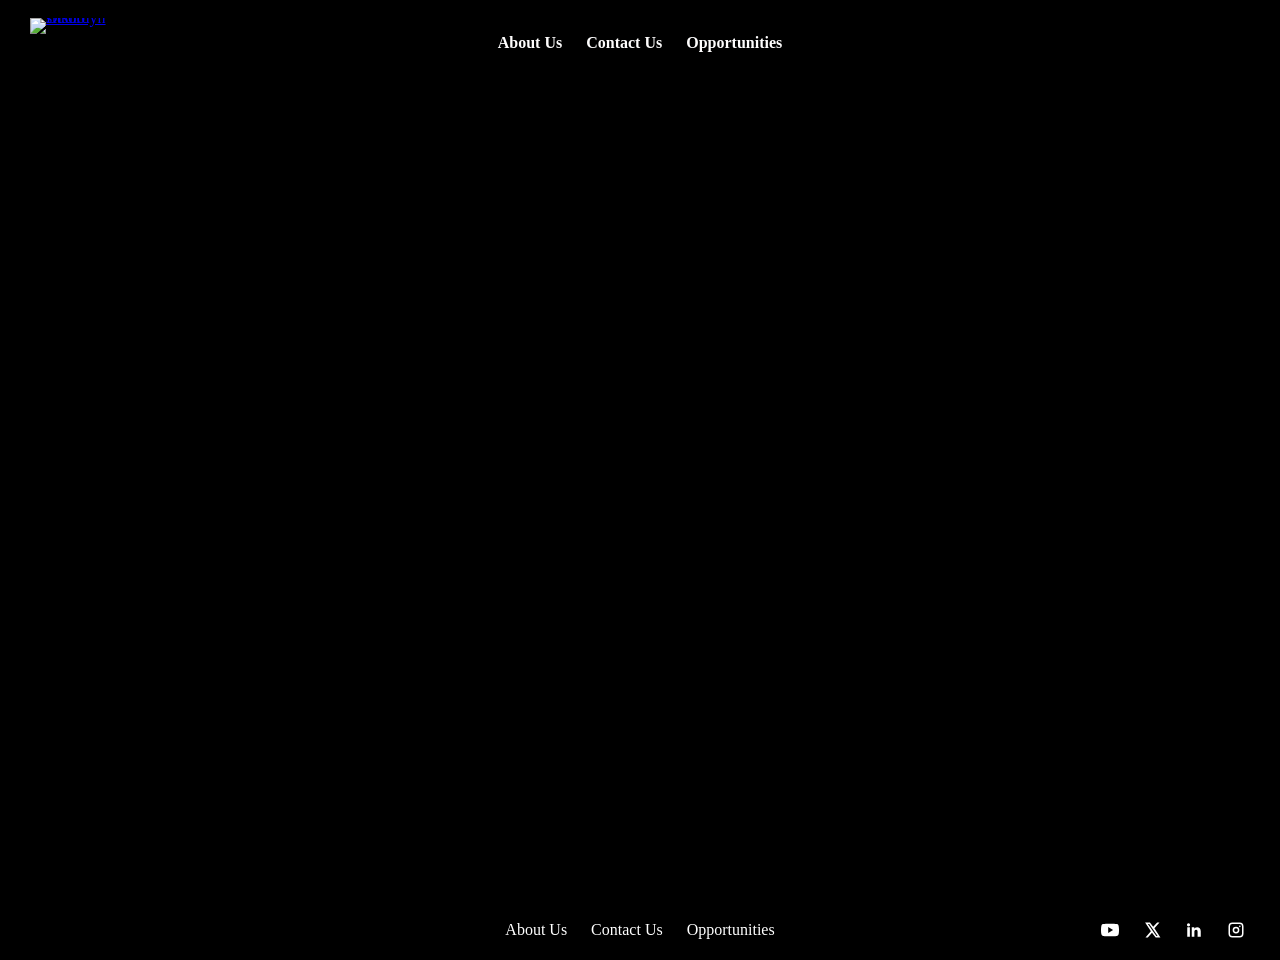
==== about.html @ b1fd0dd2 "Add files via upload" ====
<!DOCTYPE html>
<html lang="en">
<head>
    <meta charset="UTF-8">
    <meta name="viewport" content="width=device-width, initial-scale=1.0">
     <link rel="stylesheet" href="style.css">
    <title>About Us</title>
</head>
<body>
     <div class="nav-bar">
       <a href="index.html"> <img src="C:\Users\laptop\Desktop\Demo Website\logo_Монтажная область 1 копия 5.png" alt="Disordyn studio" class="logo"></a>
        <nav class="header-links" aria-label="Main navigation">
    <a href="about.html" class="links">About Us</a>
    <a href="contact.html" class="links">Contact Us</a>
    <a href="opportunities.html" class="links">Opportunities</a>
        </nav>
    </div>
    <div class="body">


    </div>
    <div class="footer">
        <div class="page-links">
<a href="about.html" class="links">About Us</a>
<a href="contact.html" class="links">Contact Us</a>
<a href="opportunities.html" class="links">Opportunities</a>
    </div>
        <div class="social-links" aria-label="Social media links">
            <a class="social-link" href="https://www.youtube.com" aria-label="YouTube" target="_blank" rel="noopener noreferrer"><svg viewBox="0 0 24 24" aria-hidden="true"><path d="M23.5 6.2a3 3 0 0 0-2.1-2.1C19.5 3.6 12 3.6 12 3.6s-7.5 0-9.4.5A3 3 0 0 0 .5 6.2 31 31 0 0 0 0 12a31 31 0 0 0 .5 5.8 3 3 0 0 0 2.1 2.1c1.9.5 9.4.5 9.4.5s7.5 0 9.4-.5a3 3 0 0 0 2.1-2.1A31 31 0 0 0 24 12a31 31 0 0 0-.5-5.8ZM9.6 15.9V8.1l6.5 3.9-6.5 3.9Z"/></svg></a>
            <a class="social-link" href="https://x.com" aria-label="X" target="_blank" rel="noopener noreferrer"><svg viewBox="0 0 24 24" aria-hidden="true"><path d="M18.9 2H22l-6.8 7.8L23.2 22h-6.3l-4.9-6.4L6.4 22H3.3l7.2-8.2L2.8 2h6.4l4.4 5.8L18.9 2Zm-1.1 17.9h1.7L8.3 4H6.5l11.3 15.9Z"/></svg></a>
            <a class="social-link" href="https://www.linkedin.com" aria-label="LinkedIn" target="_blank" rel="noopener noreferrer"><svg viewBox="0 0 24 24" aria-hidden="true"><path d="M6.5 8.4H3V21h3.5V8.4ZM4.7 3A2.1 2.1 0 1 0 4.7 7.2 2.1 2.1 0 0 0 4.7 3ZM21 13.8c0-3.8-2-5.6-4.8-5.6-2.2 0-3.2 1.2-3.8 2v-1.8H9V21h3.5v-6.2c0-1.6.3-3.2 2.3-3.2 1.9 0 2 1.8 2 3.3V21H21v-7.2Z"/></svg></a>
            <a class="social-link" href="https://www.instagram.com" aria-label="Instagram" target="_blank" rel="noopener noreferrer"><svg viewBox="0 0 24 24" aria-hidden="true"><path d="M7.2 2h9.6A5.2 5.2 0 0 1 22 7.2v9.6a5.2 5.2 0 0 1-5.2 5.2H7.2A5.2 5.2 0 0 1 2 16.8V7.2A5.2 5.2 0 0 1 7.2 2Zm-.2 2A3 3 0 0 0 4 7v10a3 3 0 0 0 3 3h10a3 3 0 0 0 3-3V7a3 3 0 0 0-3-3H7Zm5 3.5a4.5 4.5 0 1 1 0 9 4.5 4.5 0 0 1 0-9Zm0 2a2.5 2.5 0 1 0 0 5 2.5 2.5 0 0 0 0-5Zm5.1-3.5a1.1 1.1 0 1 1 0 2.2 1.1 1.1 0 0 1 0-2.2Z"/></svg></a>
        </div>
</div>
<script src="script.js"></script>
</body>
</html>
---- style.css ----
* {
    margin: 0;
    padding: 0;
    box-sizing: border-box;
}

html, body {
    height: 100%;
}

body {
    display: flex;
    flex-direction: column;
    min-height: 100vh;
    background: #000000;
}

.logo {
    width: 100px;
    height: 50px;
    display: block;
}

.nav-bar > a {
    display: inline-block;
    width: 100px;
    height: 50px;
    line-height: 0;
    vertical-align: top;
}

.nav-bar {
    position: absolute;
    top: 0;
    left: 0;
    width: 100%;
    z-index: 10;
    padding: 18px 30px;
    background: transparent;
    transition: background-color 500ms ease, backdrop-filter 500ms ease, padding 500ms ease;
}

.header-links {
    position: absolute;
    top: 50%;
    left: 50%;
    display: flex;
    align-items: center;
    gap: 24px;
    transform: translate(-50%, -50%);
    
}
.header-links .links {
    color: rgb(254, 253, 253);
    white-space: nowrap;
    font-weight: bold;
}

.nav-bar.scrolled {
    position: fixed;
    padding: 8px 30px;
    background: rgba(35, 35, 35, 0.62);
    
    backdrop-filter: blur(5px);
    animation: reveal-nav 300ms ease both;
}

@keyframes reveal-nav {
    from {
        opacity: 0;
        transform: translateY(-100%);
    }
    to {
        opacity: 1;
        transform: translateY(0);
    }
}

.body {
    position: relative;
    width: 100%;
    height: 100vh;
    min-height: 100vh;
    overflow: hidden;
    flex: none;
}

.hero-image {
    position: absolute;
    inset: 0;
    width: 100%;
    height: 100%;
    object-fit: cover;
    display: block;
    z-index: 0;
}

.footer {
    position: relative;
    z-index: 1;
    background-color: black;
    padding: 8px 30px;
    width: 100%;
    display: grid;
    grid-template-columns: 1fr auto 1fr;
    align-items: center;
    gap: 24px;
    min-height: 60px;
}

.page-links {
    grid-column: 2;
    display: flex;
    flex-wrap: wrap;
    justify-content: center;
    align-items: center;
    gap: 24px;
}

.links {
    display: inline-block;
    color: white;
    text-decoration: none;
    transition: color 180ms ease, transform 180ms ease;
}

.links:hover {
    color: #a9d8e8;
    transform: translateY(-2px);
}

.social-links {
    grid-column: 3;
    display: flex;
    justify-content: flex-end;
    align-items: center;
    gap: 14px;
}

.social-link {
    display: grid;
    width: 28px;
    height: 28px;
    place-items: center;
    color: white;
    text-decoration: none;
    transition: color 180ms ease, transform 180ms ease;
}

.social-link:hover {
    color: #a9d8e8;
    transform: translateY(-2px);
}

.social-link svg {
    width: 18px;
    height: 18px;
    fill: currentColor;
}

@media (max-width: 600px) {
    .header-links {
        gap: 10px;
    }

    .header-links .links {
        font-size: 12px;
    }

    .footer {
        grid-template-columns: 1fr auto;
        padding: 10px 16px;
    }

    .page-links {
        grid-column: 1 / 3;
        grid-row: 1;
    }

    .social-links {
        grid-column: 2;
        grid-row: 2;
    }

    .page-links .links {
        font-size: 12px;
    }

    .social-links {
        gap: 8px;
    }
}
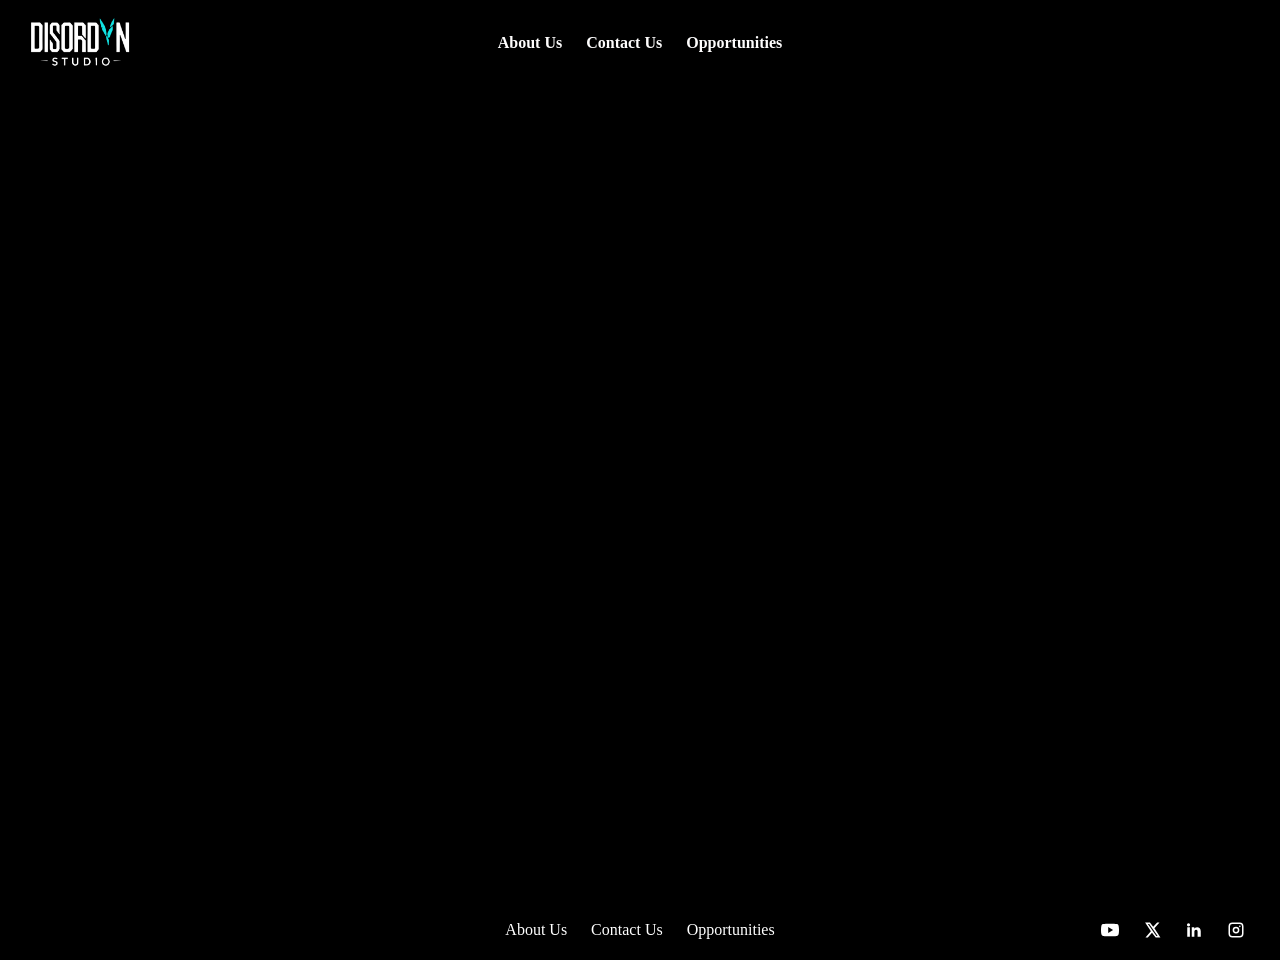
==== commit d35c2361: "Update about.html" ====
--- a/about.html
+++ b/about.html
@@ -8,7 +8,7 @@
 </head>
 <body>
      <div class="nav-bar">
-       <a href="index.html"> <img src="C:\Users\laptop\Desktop\Demo Website\logo_Монтажная область 1 копия 5.png" alt="Disordyn studio" class="logo"></a>
+       <a href="index.html"> <img src="logo_Монтажная область 1 копия 6.png" alt="Disordyn studio" class="logo"></a>
         <nav class="header-links" aria-label="Main navigation">
     <a href="about.html" class="links">About Us</a>
     <a href="contact.html" class="links">Contact Us</a>
@@ -34,4 +34,4 @@
 </div>
 <script src="script.js"></script>
 </body>
-</html>+</html>
